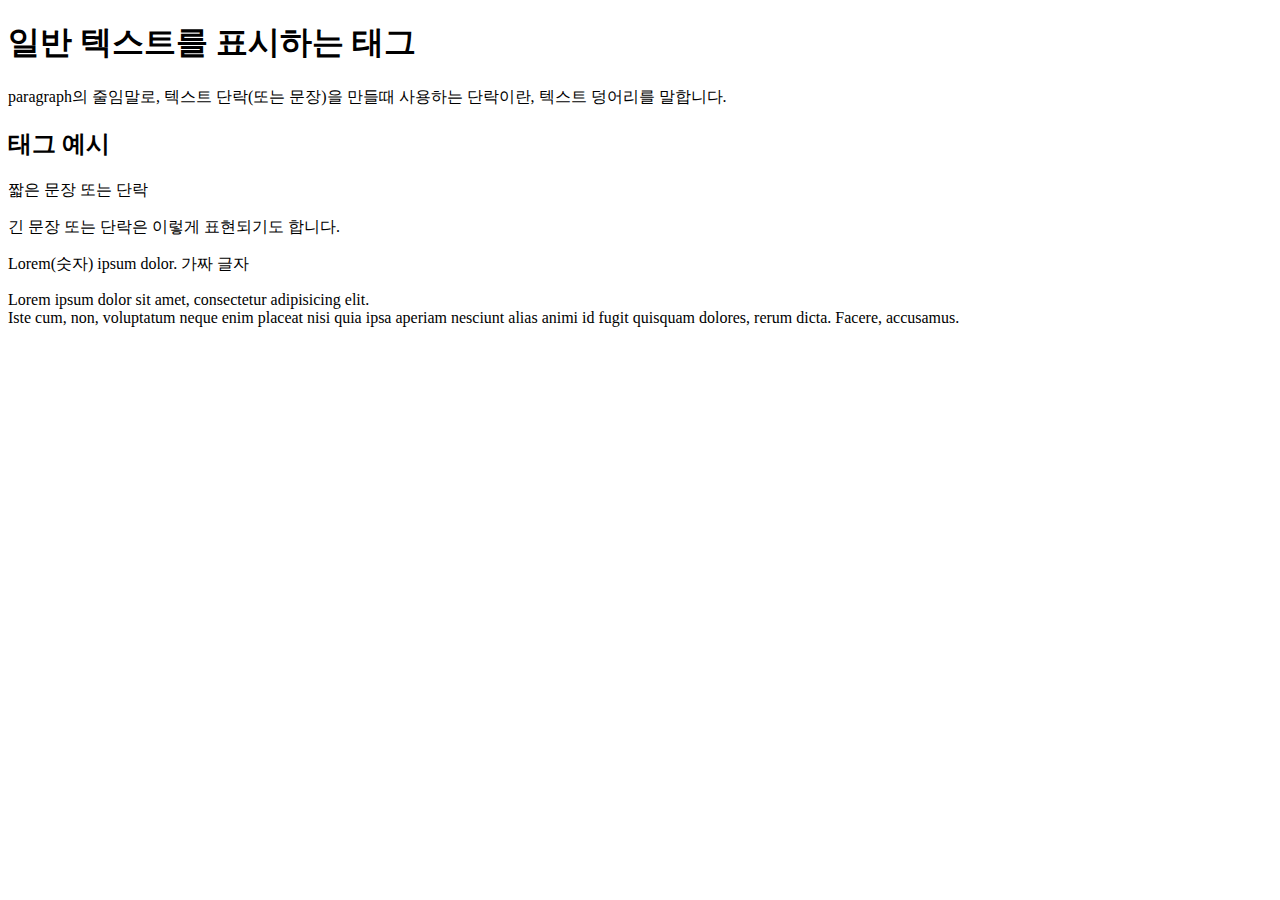
==== p-tag.html @ d4aad1ea "html5 text 관련태그" ====
<!DOCTYPE html>
<html lang="en">
<head>
    <meta charset="UTF-8">
    <meta http-equiv="X-UA-Compatible" content="IE=edge">
    <meta name="viewport" content="width=device-width, initial-scale=1.0">
    <title>텍스트를 덩어리로 묶어 주는 태그</title>
</head>
<body>
    <h1>일반 텍스트를 표시하는 태그</h1>
    <p>paragraph의 줄임말로, 텍스트 단락(또는 문장)을 만들때 사용하는 단락이란,
        텍스트 덩어리를 말합니다.
    </p>
    <h2>태그 예시</h2>
    <p>짧은 문장 또는 단락</p>
    <p>긴 문장 또는 단락은 이렇게 표현되기도 합니다.</p>
    <p>Lorem(숫자) ipsum dolor. 가짜 글자</p>
    <p>Lorem ipsum dolor sit amet, consectetur adipisicing elit. <br>Iste cum, non, voluptatum neque enim placeat nisi quia ipsa aperiam nesciunt alias animi id fugit quisquam dolores, rerum dicta. Facere, accusamus.</p>
    
</body>
</html>
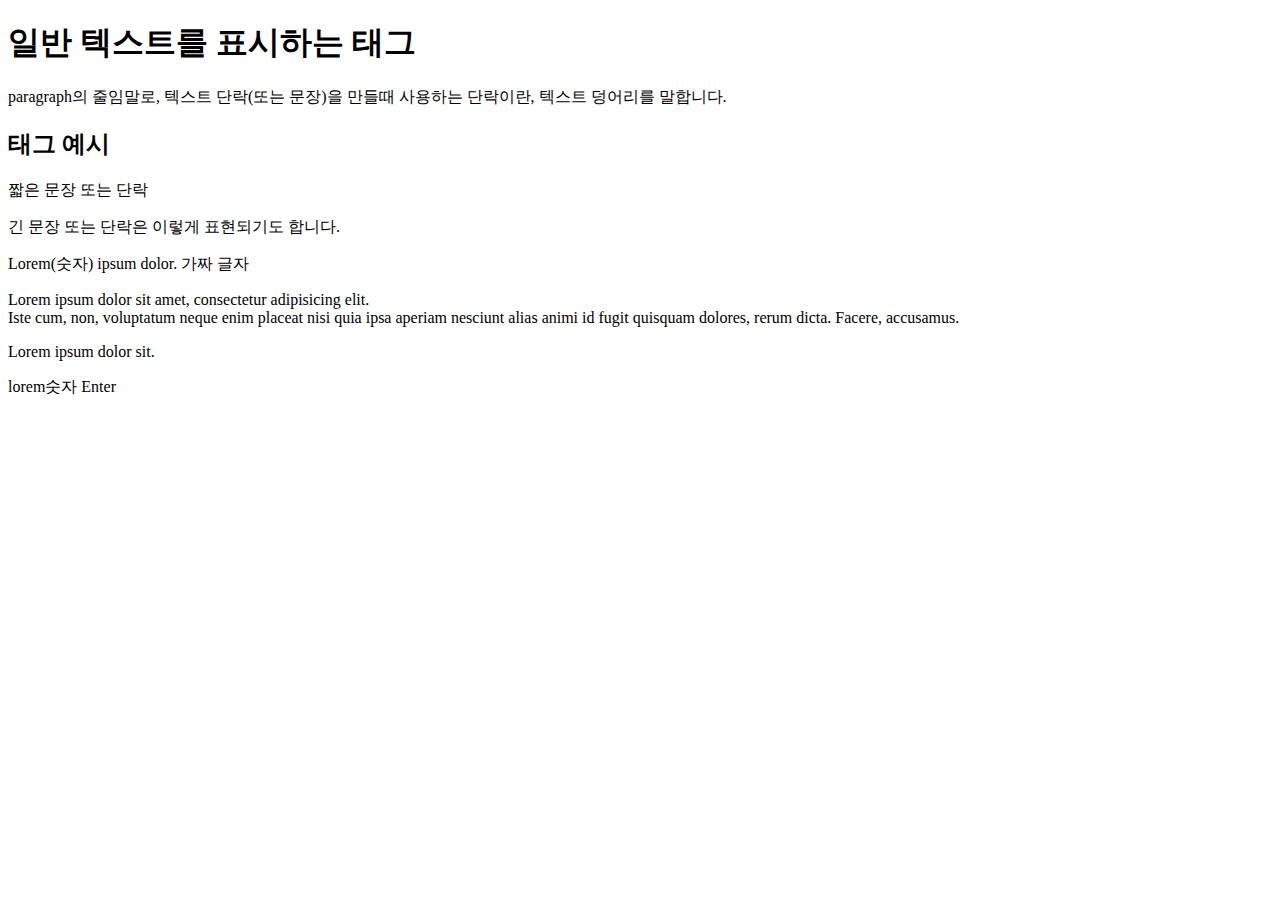
==== commit c4bec02e: "책프로필" ====
--- a/p-tag.html
+++ b/p-tag.html
@@ -16,6 +16,7 @@
     <p>긴 문장 또는 단락은 이렇게 표현되기도 합니다.</p>
     <p>Lorem(숫자) ipsum dolor. 가짜 글자</p>
     <p>Lorem ipsum dolor sit amet, consectetur adipisicing elit. <br>Iste cum, non, voluptatum neque enim placeat nisi quia ipsa aperiam nesciunt alias animi id fugit quisquam dolores, rerum dicta. Facere, accusamus.</p>
-    
+    <p>Lorem ipsum dolor sit.</p>
+    <p>lorem숫자 Enter</p>
 </body>
 </html>